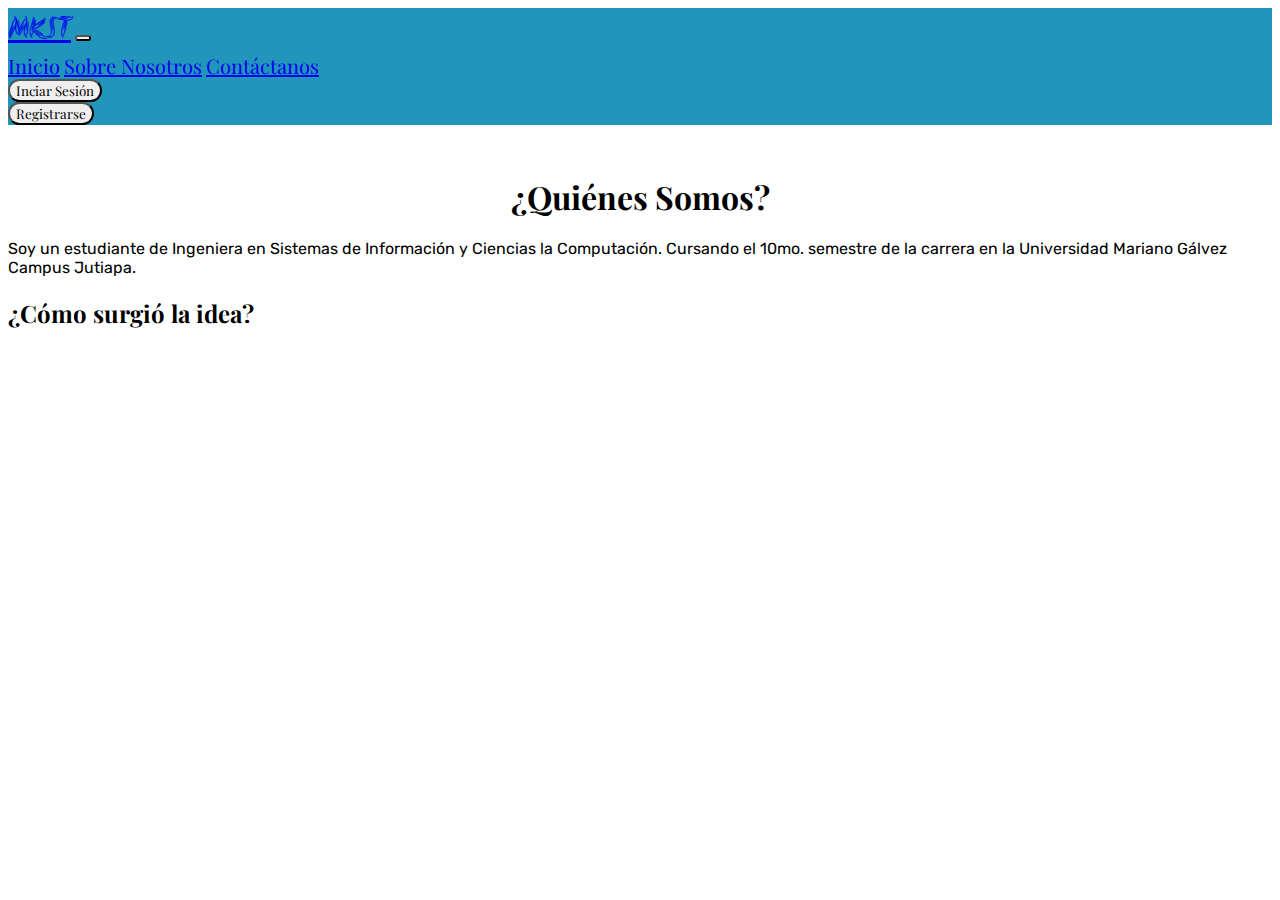
==== about.html @ 3d2776ba "Mi primer Commit" ====
<!DOCTYPE html>
<html lang="en">

<head>
    <meta charset="UTF-8">
    <meta http-equiv="X-UA-Compatible" content="IE=edge">
    <meta name="viewport" content="width=device-width, initial-scale=1.0">
    <title>Sobre Nosotros</title>
</head>
<!-- Estilos personalizados-->
<link rel="stylesheet" href="./assets/styles/css/style.css">

<link rel="preconnect" href="https://fonts.googleapis.com">
<link rel="preconnect" href="https://fonts.gstatic.com" crossorigin>
<link href="https://fonts.googleapis.com/css2?family=Akronim&display=swap" rel="stylesheet">

<link rel="preconnect" href="https://fonts.googleapis.com">
<link rel="preconnect" href="https://fonts.gstatic.com" crossorigin>
<link href="https://fonts.googleapis.com/css2?family=Playfair+Display:ital,wght@0,400;1,500&display=swap" rel="stylesheet">

<link rel="preconnect" href="https://fonts.googleapis.com">
<link rel="preconnect" href="https://fonts.gstatic.com" crossorigin>
<link href="https://fonts.googleapis.com/css2?family=Rubik&display=swap" rel="stylesheet">
<!-- Estilos personalizados-->

<link href="https://cdn.jsdelivr.net/npm/bootstrap@5.1.3/dist/css/bootstrap.min.css" rel="stylesheet" integrity="sha384-1BmE4kWBq78iYhFldvKuhfTAU6auU8tT94WrHftjDbrCEXSU1oBoqyl2QvZ6jIW3" crossorigin="anonymous">
<script src="https://cdn.jsdelivr.net/npm/bootstrap@5.1.3/dist/js/bootstrap.bundle.min.js" integrity="sha384-ka7Sk0Gln4gmtz2MlQnikT1wXgYsOg+OMhuP+IlRH9sENBO0LRn5q+8nbTov4+1p" crossorigin="anonymous"></script>


<body>
    <!-- Barra de Navegación-->
    <header class="header">
        <nav class="navbar navbar-expand-lg navbar-dark bg-dark">
            <div class="container-fluid">
                <a class="navbar-brand logo" href="#">MKST</a>
                <button class="navbar-toggler" type="button" data-bs-toggle="collapse" data-bs-target="#navbarNavAltMarkup" aria-controls="navbarNavAltMarkup" aria-expanded="false" aria-label="Toggle navigation">
        <span class="navbar-toggler-icon"></span>
      </button>
                <div class="collapse navbar-collapse" id="navbarNavAltMarkup">
                    <div class="navbar-nav ">
                        <a class="nav-link active" aria-current="page" href="index.html">Inicio</a>
                        <a class="nav-link" href="about.html">Sobre Nosotros</a>
                        <a class="nav-link" href="#">Contáctanos</a>
                    </div>
                </div>
                <!-- Boton iniciar sesión y registrar-->
                <div>
                    <button type="button" class="btn btn-light"><a href="login.html"> Inciar Sesión</a></button>
                </div>
                <div>
                    <button type="button" class="btn btn-light"><a href="register.html"> Registrarse</a></button>
                </div>
            </div>
        </nav>
    </header>
    <!-- Barra de Navegación-->
    <!-- Container about us-->
    <div class="container">
        <div class="row ">
            <div class="about-t">
                <h1>¿Quiénes Somos?</h1>
            </div>
            <div class="about-description">
                <p>
                    Soy un estudiante de Ingeniera en Sistemas de Información y Ciencias la Computación. Cursando el 10mo. semestre de la carrera en la Universidad Mariano Gálvez Campus Jutiapa.
                </p>
            </div>
            <div class="about-ide">
                <h2>¿Cómo surgió la idea?</h2>
            </div>
            <div>
                <p></p>
            </div>
        </div>
    </div>
    <!-- END  Container about us-->
</body>
<script src="https://cdn.jsdelivr.net/npm/@popperjs/core@2.10.2/dist/umd/popper.min.js" integrity="sha384-7+zCNj/IqJ95wo16oMtfsKbZ9ccEh31eOz1HGyDuCQ6wgnyJNSYdrPa03rtR1zdB" crossorigin="anonymous"></script>
<script src="https://cdn.jsdelivr.net/npm/bootstrap@5.1.3/dist/js/bootstrap.min.js" integrity="sha384-QJHtvGhmr9XOIpI6YVutG+2QOK9T+ZnN4kzFN1RtK3zEFEIsxhlmWl5/YESvpZ13" crossorigin="anonymous"></script>

</html>
---- assets/styles/css/style.css ----
h1,
h2,
h3,
a {
    font-family: 'Playfair Display', serif;
}

p {
    font-family: 'Rubik', sans-serif;
}

html,
body {
    overflow-x: hidden;
}

.header .navbar {
    background-color: #2195BA !important;
}

.header button {
    margin-right: 15px;
    border-radius: 16px;
}

.header button:hover {
    background: #2195BA;
    color: white;
}

.header button a {
    text-decoration: none;
    color: black;
}

.header .navbar-dark .navbar-brand {
    font-family: 'Akronim', cursive;
    font-size: 30px;
}

.navbar-dark .navbar-nav .nav-link {
    font-size: 20px;
}

.container {
    margin-top: 50px;
}

.container .info-img img {
    width: 550px;
    height: 350px;
    border-radius: 30px;
}

.container .info-t {
    margin-top: 5%;
    text-align: center;
}

.container .info-t h1 {
    font-weight: bold;
    text-shadow: 1px 1px 2px gray;
}

.container .info-p {
    margin-top: 6%;
    letter-spacing: 1.5px;
}

.container .btn-more {
    border-radius: 20px;
    margin-left: 25px;
}

.container .btn-more a {
    text-decoration: none;
    color: white;
}

.container .obj {
    margin-top: 80px;
    margin-bottom: 40px;
}

.container .obj-t h3 {
    font-weight: bold;
    text-shadow: 1.5px 1px 2px grey;
    margin-left: 50px;
}

.container .obj-p p {
    text-align: justify;
    letter-spacing: 1px;
    margin-top: 5%;
}

.container .obj-img img {
    width: 550px;
    height: 250px;
    border-radius: 14px;
    box-shadow: 5px 2px 2px #9999B4;
    margin-bottom: 40px;
}

.footer {
    height: 65px;
    text-align: center;
    background-color: rgba(0, 0, 0, 0.2);
    padding-top: 10px;
    padding-bottom: 10px;
}

.container .more-info h2 {
    text-align: center;
    font-weight: bold;
    text-decoration: underline;
    text-shadow: 5px 1px 3px #cccc;
    margin-bottom: 30px;
    margin-top: 40px;
}

.container .more-description p {
    text-align: center;
}

.container .more-img img {
    width: 450px;
    margin-left: 30%;
    margin-bottom: 50px;
    box-shadow: 4px 4px 6px rgba(0, 0, 0, 0.4);
}


/**
style register.html
**/

.container .register button {
    background-color: #2195BA;
    margin-bottom: 50px;
}


/*style login.html*/

.container .btn-primary {
    background-color: #2195BA !important;
    margin-bottom: 23%;
}

.container .btn-primary:hover {
    background-color: #1a728f !important;
    box-shadow: 2px 2px 5px rgba(0, 0, 0, 0.4) !important;
    color: white;
}


/*
style about.html
*/

.container .about-t h1 {
    text-align: center;
    font-weight: bold;
}
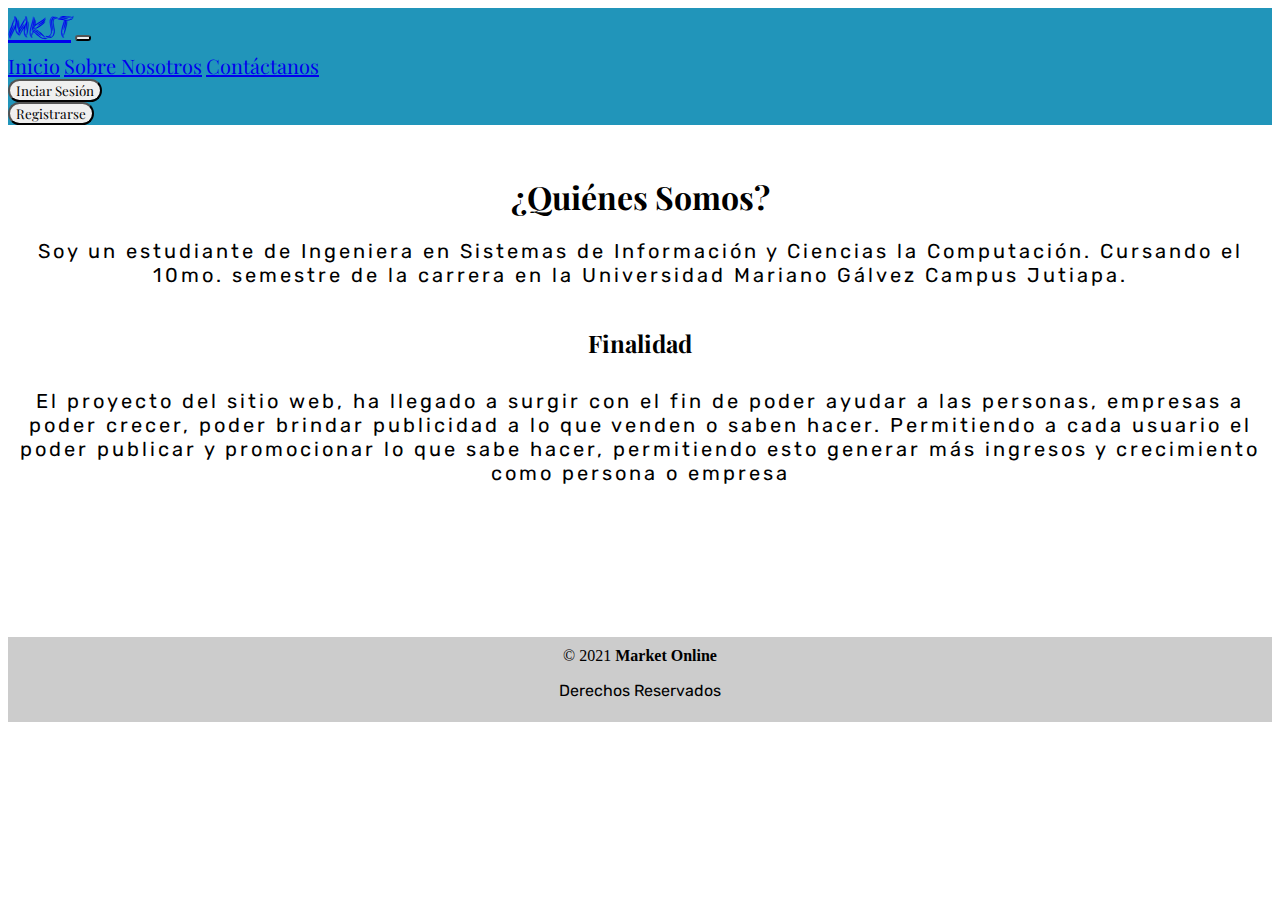
==== commit 9e2cedc6: "Segundo Commit" ====
--- a/about.html
+++ b/about.html
@@ -40,7 +40,7 @@
                     <div class="navbar-nav ">
                         <a class="nav-link active" aria-current="page" href="index.html">Inicio</a>
                         <a class="nav-link" href="about.html">Sobre Nosotros</a>
-                        <a class="nav-link" href="#">Contáctanos</a>
+                        <a class="nav-link" href="contact.html">Contáctanos</a>
                     </div>
                 </div>
                 <!-- Boton iniciar sesión y registrar-->
@@ -65,15 +65,28 @@
                     Soy un estudiante de Ingeniera en Sistemas de Información y Ciencias la Computación. Cursando el 10mo. semestre de la carrera en la Universidad Mariano Gálvez Campus Jutiapa.
                 </p>
             </div>
-            <div class="about-ide">
-                <h2>¿Cómo surgió la idea?</h2>
+            <div class="about-fin">
+                <h2>Finalidad</h2>
             </div>
-            <div>
-                <p></p>
+            <div class="about-fin-description">
+                <p>El proyecto del sitio web, ha llegado a surgir con el fin de poder ayudar a las personas, empresas a poder crecer, poder brindar publicidad a lo que venden o saben hacer. Permitiendo a cada usuario el poder publicar y promocionar lo que
+                    sabe hacer, permitiendo esto generar más ingresos y crecimiento como persona o empresa</p>
             </div>
         </div>
     </div>
     <!-- END  Container about us-->
+
+
+    <!--Footer  -->
+    <footer class="bg-light text-center text-lg-start">
+        <!-- Copyright -->
+        <div class="footer">
+            © 2021 <strong>Market Online</strong>
+            <p>Derechos Reservados</p>
+        </div>
+        <!-- Copyright -->
+    </footer>
+    <!--Footer  -->
 </body>
 <script src="https://cdn.jsdelivr.net/npm/@popperjs/core@2.10.2/dist/umd/popper.min.js" integrity="sha384-7+zCNj/IqJ95wo16oMtfsKbZ9ccEh31eOz1HGyDuCQ6wgnyJNSYdrPa03rtR1zdB" crossorigin="anonymous"></script>
 <script src="https://cdn.jsdelivr.net/npm/bootstrap@5.1.3/dist/js/bootstrap.min.js" integrity="sha384-QJHtvGhmr9XOIpI6YVutG+2QOK9T+ZnN4kzFN1RtK3zEFEIsxhlmWl5/YESvpZ13" crossorigin="anonymous"></script>
--- a/assets/styles/css/style.css
+++ b/assets/styles/css/style.css
@@ -162,4 +162,36 @@
 .container .about-t h1 {
     text-align: center;
     font-weight: bold;
+}
+
+.container .about-description p {
+    text-align: center;
+    letter-spacing: 3px;
+    font-size: 20px;
+    margin-top: 20px;
+    margin-bottom: 40px;
+}
+
+.container .about-fin h2 {
+    text-align: center;
+    font-weight: bold;
+}
+
+.container .about-fin-description p {
+    text-align: center;
+    letter-spacing: 3px;
+    margin-bottom: 30px;
+    margin-top: 30px;
+    font-size: 20px;
+}
+
+.footer {
+    margin-top: 12%;
+}
+
+
+/*Style contact*/
+
+.container .btn-primary {
+    margin-top: 40px;
 }